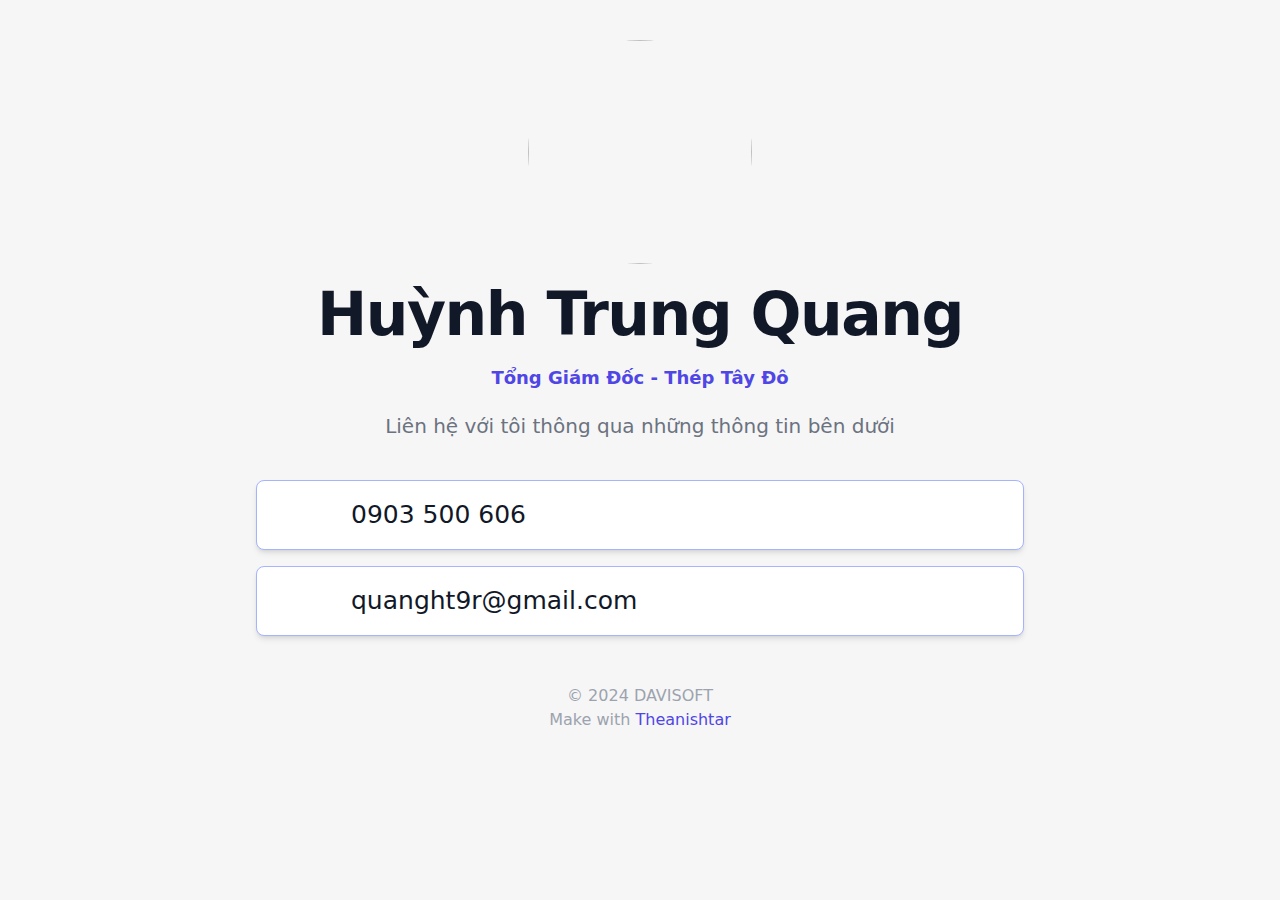
==== bio.html @ de07bd2e "init scipt bio link" ====
<!DOCTYPE html>
<html lang="en">

<head>
  <meta charset="UTF-8">
  <meta name="viewport" content="width=device-width, initial-scale=1.0">
  <title>Document</title>
  <link rel="stylesheet" href="./assets/css/index.css">
</head>

<body>
  <div bis_skin_checked="1">
    <div class="mx-auto max-w-7xl py-16 px-4 sm:py-10 sm:px-6 lg:px-8" bis_skin_checked="1">
      <div class="text-center" bis_skin_checked="1">

        <img class="mx-auto h-40 w-40 rounded-full xl:h-56 xl:w-56" src="./assets/img/avt.png" alt="" id="avatar">

        <p class="mt-5 text-4xl font-bold tracking-tight text-gray-900 sm:text-5xl lg:text-6xl" id="fullname">
          Huỳnh Trung Quang
        </p>

        <h2 class="text-lg font-semibold text-indigo-600 mt-5" id="position">
          Tổng Giám Đốc - Thép Tây Đô
        </h2>

        <p class="mx-auto mt-5 max-w-xl text-xl text-gray-500">
          Liên hệ với tôi thông qua những thông tin bên dưới
        </p>

      </div>
    </div>
  </div>

  <section>
    <div class="mx-auto max-w-7xl px-4 sm:px-6 lg:px-8" bis_skin_checked="1">
      <div class="mx-auto max-w-3xl" bis_skin_checked="1">
        <div class="grid grid-cols-1 gap-4 sm:grid-cols-2" bis_skin_checked="1">

          <div
            class="relative flex items-center space-x-3 rounded-lg border border-indigo-300 bg-white px-6 py-5 focus-within:ring-2 focus-within:ring-indigo-500 focus-within:ring-offset-2 hover:border-indigo-400 p-4 shadow-md hover:shadow-xl"
            bis_skin_checked="1">
            <div class="min-w-0 flex-1" bis_skin_checked="1">
              <a href="tel:0903500606" class="focus:outline-none frame-contact">
                <p class="icon text-xl"><img src="./assets/img/phone.png" alt="" srcset=""></p>
                <p class=" text-xl font-medium text-gray-900" id="phone">0903 500 606</p>
              </a>
            </div>
          </div>


          <div id="zalo"
            class="social relative flex items-center space-x-3 rounded-lg border border-indigo-300 bg-white px-6 py-5 focus-within:ring-2 focus-within:ring-indigo-500 focus-within:ring-offset-2 hover:border-indigo-400 p-4 shadow-md hover:shadow-xl"
            bis_skin_checked="1">
            <div class="min-w-0 flex-1" bis_skin_checked="1">
              <a href="https://zalo.me/0912500606" class="focus:outline-none frame-contact url">
                <p class="icon text-xl"><img src="./assets/img/zalo.png" alt="" srcset=""></p>
                <p class="text text-xl font-medium text-gray-900">0912 500 606</p>
              </a>
            </div>
          </div>

          <div id="facebook"
            class="social relative flex items-center space-x-3 rounded-lg border border-indigo-300 bg-white px-6 py-5 focus-within:ring-2 focus-within:ring-indigo-500 focus-within:ring-offset-2 hover:border-indigo-400 p-4 shadow-md hover:shadow-xl"
            bis_skin_checked="1">
            <div class="min-w-0 flex-1" bis_skin_checked="1">
              <a href="https://zalo.me/0912500606" class="focus:outline-none frame-contact url">
                <p class="icon text-xl"><img src="./assets/img/facebook.png" alt="" srcset=""></p>
                <p class="text-xl font-medium text-gray-900 text">Quang Huynh Trung</p>
              </a>
            </div>
          </div>

          <div id="instagram"
            class="social relative flex items-center space-x-3 rounded-lg border border-indigo-300 bg-white px-6 py-5 focus-within:ring-2 focus-within:ring-indigo-500 focus-within:ring-offset-2 hover:border-indigo-400 p-4 shadow-md hover:shadow-xl"
            bis_skin_checked="1">
            <div class="min-w-0 flex-1" bis_skin_checked="1">
              <a href="https://zalo.me/0912500606" class="focus:outline-none frame-contact url">
                <p class="icon text-xl"><img src="./assets/img/Instagram_icon.png" alt="" srcset=""></p>
                <p class="text-xl font-medium text-gray-900 text">Quang Huynh Trung</p>
              </a>
            </div>
          </div>

          <!-- <div id="wechat"
            class="social relative flex items-center space-x-3 rounded-lg border border-indigo-300 bg-white px-6 py-5 focus-within:ring-2 focus-within:ring-indigo-500 focus-within:ring-offset-2 hover:border-indigo-400 p-4 shadow-md hover:shadow-xl"
            bis_skin_checked="1">
            <div class="min-w-0 flex-1" bis_skin_checked="1">
              <a href="" class="focus:outline-none frame-contact url">
                <p class="icon text-xl"><img src="./assets/img/wechat-icon.png" alt="" srcset=""></p>
                <p class=" text-xl font-medium text-gray-900 text">Quang Huynh Trung</p>
              </a>
            </div>
          </div> -->

          <div id="wechat"
            class="social combobox-container relative flex items-center space-x-3 rounded-lg border border-indigo-300 bg-white px-6 py-5 focus-within:ring-2 focus-within:ring-indigo-500 focus-within:ring-offset-2 hover:border-indigo-400 p-4 shadow-md hover:shadow-xl">
            <div class="min-w-0 flex-1" bis_skin_checked="1">
              <div href="" class="focus:outline-none frame-contact">
                <p class="icon text-xl"><img src="./assets/img/wechat-icon.png" alt="" srcset=""></p>
                <label for="content-wechat" class="combobox-label  text-xl font-medium text-gray-900 text">Văn phòng làm
                  việc</label>
              </div>
            </div>

            <input type="checkbox" id="content-wechat">
            <div id="content">
              <img src="" alt="" srcset="" class="qr">
            </div>
          </div>

          <div
            class="relative flex items-center space-x-3 rounded-lg border border-indigo-300 bg-white px-6 py-5 focus-within:ring-2 focus-within:ring-indigo-500 focus-within:ring-offset-2 hover:border-indigo-400 p-4 shadow-md hover:shadow-xl"
            bis_skin_checked="1">
            <div class="min-w-0 flex-1" bis_skin_checked="1">
              <a href="mailto:quanght@gmail.com" class="focus:outline-none frame-contact url">
                <p class="icon text-xl"><img src="./assets/img/mail.png" alt="" srcset=""></p>
                <p class="text-xl font-medium text-gray-900 text" id="email">quanght9r@gmail.com</p>
              </a>
            </div>

          </div>

          <!--  -->

          <!-- <div
            class="combobox-container relative flex items-center space-x-3 rounded-lg border border-indigo-300 bg-white px-6 py-5 focus-within:ring-2 focus-within:ring-indigo-500 focus-within:ring-offset-2 hover:border-indigo-400 p-4 shadow-md hover:shadow-xl">
            <div class="min-w-0 flex-1" bis_skin_checked="1">
              <div href="" class="focus:outline-none frame-contact">
                <p class="icon text-xl"><img src="./assets/img/location.png" alt="" srcset=""></p>
                <label for="toggle" class="combobox-label  text-xl font-medium text-gray-900">Văn phòng làm việc</label>
              </div>
            </div>

            <input type="checkbox" id="toggle">
            <div id="content">
              <iframe
                src="https://www.google.com/maps/embed?pb=!1m18!1m12!1m3!1d982.140045007461!2d105.77196974647649!3d10.053104823419865!2m3!1f0!2f0!3f0!3m2!1i1024!2i768!4f13.1!3m3!1m2!1s0x31a089003dec735d%3A0xe7dcfa05598a8bd6!2zVsSDbiBwaMOybmcgxJHhuqFpIGRp4buHbiBUaMOpcCBUw6J5IMSRw7Q!5e0!3m2!1svi!2s!4v1724636212589!5m2!1svi!2s"
                width="100%" height="450" style="border:0;" allowfullscreen="" loading="lazy"
                referrerpolicy="no-referrer-when-downgrade"></iframe>
            </div>
          </div> -->
        </div>
      </div>
    </div>
  </section>
  <div bis_skin_checked="1">
    <footer>
      <div class="mx-auto max-w-7xl py-12 px-4 sm:px-6 md:flex md:items-center md:justify-center lg:px-8"
        bis_skin_checked="1">
        <div class="mt-8 md:order-1 md:mt-0" bis_skin_checked="1">
          <p class="text-center text-base text-gray-400">
            © 2024 DAVISOFT
          </p>
          <p class="text-center text-base text-gray-400">
            Make with <a href="https://dangth.dev" class="text-indigo-600">Theanishtar</a>
          </p>
        </div>
      </div>
    </footer>
    <!-- <script>
      // Function to fetch and update the data dynamically based on ID
      async function updateEmployeeInfo() {
        // Lấy ID từ URL
        const urlParams = new URLSearchParams(window.location.search);
        const id = urlParams.get('id');

        if (!id) {
          console.error("ID không được cung cấp!");
          return;
        }

        try {
          // Fetch data từ file JSON
          const response = await fetch('./db/user.json'); // Cập nhật đường dẫn file JSON
          const data = await response.json();

          // Tìm thông tin nhân viên theo ID
          const employee = data.find(emp => emp.id === id);

          if (employee) {
            // Cập nhật các phần tử HTML
            document.getElementById('avatar').src = employee.image || './assets/img/default-avatar.png';
            document.getElementById('fullname').textContent = employee.name;
            document.getElementById('position').textContent = employee.position;
            document.getElementById('phone').textContent = employee.phone;
            document.getElementById('phone').parentElement.href = `tel:${employee.phone}`;
            document.title = `Thông tin ${employee.name}`;

            // Cập nhật mạng xã hội (nếu có)
            const socialLinks = employee.social_links;
            socialLinks.forEach(link => {
              if (link.url) {
                const socialElement = document.createElement('p');
                socialElement.innerHTML = `${link.name}: <a href="${link.url}" target="_blank">${link.url}</a>`;
                document.body.appendChild(socialElement); // Thêm vào vị trí mong muốn
              }
            });
          } else {
            console.error("Không tìm thấy nhân viên với ID:", id);
          }
        } catch (error) {
          console.error("Lỗi khi tải dữ liệu:", error);
        }
      }

      // Gọi hàm khi trang được tải
      document.addEventListener('DOMContentLoaded', updateEmployeeInfo);
    </script> -->
    <script src="./script/fillData.js"></script>
</body>

</html>
---- assets/css/index.css ----
:root {
  --accent: 124, 58, 237;
  --accent-gradient: linear-gradient(45deg, rgb(var(--accent)), #da62c4 30%, white 60%)
}

html {
  font-family: system-ui, sans-serif;
  background-color: #f6f6f6
}

code {
  font-family: Menlo, Monaco, Lucida Console, Liberation Mono, DejaVu Sans Mono, Bitstream Vera Sans Mono, Courier New, monospace
}

*,
:before,
:after {
  box-sizing: border-box;
  border-width: 0;
  border-style: solid;
  border-color: #e5e7eb
}

:before,
:after {
  --tw-content: ""
}

html {
  line-height: 1.5;
  -webkit-text-size-adjust: 100%;
  -moz-tab-size: 4;
  -o-tab-size: 4;
  tab-size: 4;
  font-family: ui-sans-serif, system-ui, -apple-system, BlinkMacSystemFont, Segoe UI, Roboto, Helvetica Neue, Arial, Noto Sans, sans-serif, "Apple Color Emoji", "Segoe UI Emoji", Segoe UI Symbol, "Noto Color Emoji";
  font-feature-settings: normal
}

body {
  margin: 0;
  line-height: inherit
}

hr {
  height: 0;
  color: inherit;
  border-top-width: 1px
}

abbr:where([title]) {
  -webkit-text-decoration: underline dotted;
  text-decoration: underline dotted
}

h1,
h2,
h3,
h4,
h5,
h6 {
  font-size: inherit;
  font-weight: inherit
}

a {
  color: inherit;
  text-decoration: inherit
}

b,
strong {
  font-weight: bolder
}

code,
kbd,
samp,
pre {
  font-family: ui-monospace, SFMono-Regular, Menlo, Monaco, Consolas, Liberation Mono, Courier New, monospace;
  font-size: 1em
}

small {
  font-size: 80%
}

sub,
sup {
  font-size: 75%;
  line-height: 0;
  position: relative;
  vertical-align: baseline
}

sub {
  bottom: -.25em
}

sup {
  top: -.5em
}

table {
  text-indent: 0;
  border-color: inherit;
  border-collapse: collapse
}

button,
input,
optgroup,
select,
textarea {
  font-family: inherit;
  font-size: 100%;
  font-weight: inherit;
  line-height: inherit;
  color: inherit;
  margin: 0;
  padding: 0
}

button,
select {
  text-transform: none
}

button,
[type=button],
[type=reset],
[type=submit] {
  -webkit-appearance: button;
  background-color: transparent;
  background-image: none
}

:-moz-focusring {
  outline: auto
}

:-moz-ui-invalid {
  box-shadow: none
}

progress {
  vertical-align: baseline
}

::-webkit-inner-spin-button,
::-webkit-outer-spin-button {
  height: auto
}

[type=search] {
  -webkit-appearance: textfield;
  outline-offset: -2px
}

::-webkit-search-decoration {
  -webkit-appearance: none
}

::-webkit-file-upload-button {
  -webkit-appearance: button;
  font: inherit
}

summary {
  display: list-item
}

blockquote,
dl,
dd,
h1,
h2,
h3,
h4,
h5,
h6,
hr,
figure,
p,
pre {
  margin: 0
}

fieldset {
  margin: 0;
  padding: 0
}

legend {
  padding: 0
}

ol,
ul,
menu {
  list-style: none;
  margin: 0;
  padding: 0
}

textarea {
  resize: vertical
}

input::-moz-placeholder,
textarea::-moz-placeholder {
  opacity: 1;
  color: #9ca3af
}

input::placeholder,
textarea::placeholder {
  opacity: 1;
  color: #9ca3af
}

button,
[role=button] {
  cursor: pointer
}

:disabled {
  cursor: default
}

img,
svg,
video,
canvas,
audio,
iframe,
embed,
object {
  display: block;
  vertical-align: middle
}

img,
video {
  max-width: 100%;
  height: auto
}

[hidden] {
  display: none
}

*,
:before,
:after {
  --tw-border-spacing-x: 0;
  --tw-border-spacing-y: 0;
  --tw-translate-x: 0;
  --tw-translate-y: 0;
  --tw-rotate: 0;
  --tw-skew-x: 0;
  --tw-skew-y: 0;
  --tw-scale-x: 1;
  --tw-scale-y: 1;
  --tw-pan-x: ;
  --tw-pan-y: ;
  --tw-pinch-zoom: ;
  --tw-scroll-snap-strictness: proximity;
  --tw-ordinal: ;
  --tw-slashed-zero: ;
  --tw-numeric-figure: ;
  --tw-numeric-spacing: ;
  --tw-numeric-fraction: ;
  --tw-ring-inset: ;
  --tw-ring-offset-width: 0px;
  --tw-ring-offset-color: #fff;
  --tw-ring-color: rgb(59 130 246 / .5);
  --tw-ring-offset-shadow: 0 0 #0000;
  --tw-ring-shadow: 0 0 #0000;
  --tw-shadow: 0 0 #0000;
  --tw-shadow-colored: 0 0 #0000;
  --tw-blur: ;
  --tw-brightness: ;
  --tw-contrast: ;
  --tw-grayscale: ;
  --tw-hue-rotate: ;
  --tw-invert: ;
  --tw-saturate: ;
  --tw-sepia: ;
  --tw-drop-shadow: ;
  --tw-backdrop-blur: ;
  --tw-backdrop-brightness: ;
  --tw-backdrop-contrast: ;
  --tw-backdrop-grayscale: ;
  --tw-backdrop-hue-rotate: ;
  --tw-backdrop-invert: ;
  --tw-backdrop-opacity: ;
  --tw-backdrop-saturate: ;
  --tw-backdrop-sepia:
}

::backdrop {
  --tw-border-spacing-x: 0;
  --tw-border-spacing-y: 0;
  --tw-translate-x: 0;
  --tw-translate-y: 0;
  --tw-rotate: 0;
  --tw-skew-x: 0;
  --tw-skew-y: 0;
  --tw-scale-x: 1;
  --tw-scale-y: 1;
  --tw-pan-x: ;
  --tw-pan-y: ;
  --tw-pinch-zoom: ;
  --tw-scroll-snap-strictness: proximity;
  --tw-ordinal: ;
  --tw-slashed-zero: ;
  --tw-numeric-figure: ;
  --tw-numeric-spacing: ;
  --tw-numeric-fraction: ;
  --tw-ring-inset: ;
  --tw-ring-offset-width: 0px;
  --tw-ring-offset-color: #fff;
  --tw-ring-color: rgb(59 130 246 / .5);
  --tw-ring-offset-shadow: 0 0 #0000;
  --tw-ring-shadow: 0 0 #0000;
  --tw-shadow: 0 0 #0000;
  --tw-shadow-colored: 0 0 #0000;
  --tw-blur: ;
  --tw-brightness: ;
  --tw-contrast: ;
  --tw-grayscale: ;
  --tw-hue-rotate: ;
  --tw-invert: ;
  --tw-saturate: ;
  --tw-sepia: ;
  --tw-drop-shadow: ;
  --tw-backdrop-blur: ;
  --tw-backdrop-brightness: ;
  --tw-backdrop-contrast: ;
  --tw-backdrop-grayscale: ;
  --tw-backdrop-hue-rotate: ;
  --tw-backdrop-invert: ;
  --tw-backdrop-opacity: ;
  --tw-backdrop-saturate: ;
  --tw-backdrop-sepia:
}

.relative {
  position: relative
}

.mx-auto {
  margin-left: auto;
  margin-right: auto
}

.mt-5 {
  margin-top: 1.25rem
}

.ml-3 {
  margin-left: .75rem
}

.mt-8 {
  margin-top: 2rem
}

.block {
  display: block
}

.flex {
  display: flex
}

.inline-flex {
  display: inline-flex
}

.grid {
  display: grid
}

.h-40 {
  height: 10rem
}

.h-7 {
  height: 1.75rem
}

.w-40 {
  width: 10rem
}

.w-7 {
  width: 1.75rem
}

.min-w-0 {
  min-width: 0px
}

.max-w-7xl {
  max-width: 80rem
}

.max-w-xl {
  max-width: 36rem
}

.max-w-3xl {
  max-width: 48rem
}

.flex-none {
  flex: none
}

.flex-1 {
  flex: 1 1 0%
}

.grid-cols-1 {
  grid-template-columns: repeat(1, minmax(0, 1fr))
}

.items-center {
  align-items: center
}

.justify-center {
  justify-content: center
}

.gap-4 {
  gap: 1rem
}

.space-x-2>:not([hidden])~:not([hidden]) {
  --tw-space-x-reverse: 0;
  margin-right: calc(.5rem * var(--tw-space-x-reverse));
  margin-left: calc(.5rem * calc(1 - var(--tw-space-x-reverse)))
}

.space-x-3>:not([hidden])~:not([hidden]) {
  --tw-space-x-reverse: 0;
  margin-right: calc(.75rem * var(--tw-space-x-reverse));
  margin-left: calc(.75rem * calc(1 - var(--tw-space-x-reverse)))
}

.rounded-md {
  border-radius: .375rem
}

.rounded-full {
  border-radius: 9999px
}

.rounded-lg {
  border-radius: .5rem
}

.border {
  border-width: 1px
}

.border-transparent {
  border-color: transparent
}

.border-indigo-300 {
  --tw-border-opacity: 1;
  border-color: rgb(165 180 252 / var(--tw-border-opacity))
}

.bg-indigo-100 {
  --tw-bg-opacity: 1;
  background-color: rgb(224 231 255 / var(--tw-bg-opacity))
}

.bg-white {
  --tw-bg-opacity: 1;
  background-color: rgb(255 255 255 / var(--tw-bg-opacity))
}

.p-4 {
  padding: 1rem
}

.py-12 {
  padding-top: 3rem;
  padding-bottom: 3rem
}

.px-4 {
  padding-left: 1rem;
  padding-right: 1rem
}

.px-5 {
  padding-left: 1.25rem;
  padding-right: 1.25rem
}

.py-3 {
  padding-top: .75rem;
  padding-bottom: .75rem
}

.py-16 {
  padding-top: 4rem;
  padding-bottom: 4rem
}

.px-6 {
  padding-left: 1.5rem;
  padding-right: 1.5rem
}

.py-5 {
  padding-top: 1.25rem;
  padding-bottom: 1.25rem
}

.text-center {
  text-align: center
}

.text-2xl {
  font-size: 1.5rem;
  line-height: 2rem
}

.text-base {
  font-size: 1rem;
  line-height: 1.5rem
}

.text-4xl {
  font-size: 2.25rem;
  line-height: 2.5rem
}

.text-lg {
  font-size: 1.125rem;
  line-height: 1.75rem
}

.text-xl {
  font-size: 1.25rem;
  line-height: 1.75rem
}

.font-bold {
  font-weight: 700
}

.font-medium {
  font-weight: 500
}

.font-semibold {
  font-weight: 600
}

.tracking-tight {
  letter-spacing: -.025em
}

.text-indigo-300 {
  --tw-text-opacity: 1;
  color: rgb(165 180 252 / var(--tw-text-opacity))
}

.text-indigo-700 {
  --tw-text-opacity: 1;
  color: rgb(67 56 202 / var(--tw-text-opacity))
}

.text-gray-400 {
  --tw-text-opacity: 1;
  color: rgb(156 163 175 / var(--tw-text-opacity))
}

.text-indigo-600 {
  --tw-text-opacity: 1;
  color: rgb(79 70 229 / var(--tw-text-opacity))
}

.text-gray-900 {
  --tw-text-opacity: 1;
  color: rgb(17 24 39 / var(--tw-text-opacity))
}

.text-gray-500 {
  --tw-text-opacity: 1;
  color: rgb(107 114 128 / var(--tw-text-opacity))
}

.shadow {
  --tw-shadow: 0 1px 3px 0 rgb(0 0 0 / .1), 0 1px 2px -1px rgb(0 0 0 / .1);
  --tw-shadow-colored: 0 1px 3px 0 var(--tw-shadow-color), 0 1px 2px -1px var(--tw-shadow-color);
  box-shadow: var(--tw-ring-offset-shadow, 0 0 #0000), var(--tw-ring-shadow, 0 0 #0000), var(--tw-shadow)
}

.shadow-md {
  --tw-shadow: 0 4px 6px -1px rgb(0 0 0 / .1), 0 2px 4px -2px rgb(0 0 0 / .1);
  --tw-shadow-colored: 0 4px 6px -1px var(--tw-shadow-color), 0 2px 4px -2px var(--tw-shadow-color);
  box-shadow: var(--tw-ring-offset-shadow, 0 0 #0000), var(--tw-ring-shadow, 0 0 #0000), var(--tw-shadow)
}

.focus-within\:ring-2:focus-within {
  --tw-ring-offset-shadow: var(--tw-ring-inset) 0 0 0 var(--tw-ring-offset-width) var(--tw-ring-offset-color);
  --tw-ring-shadow: var(--tw-ring-inset) 0 0 0 calc(2px + var(--tw-ring-offset-width)) var(--tw-ring-color);
  box-shadow: var(--tw-ring-offset-shadow), var(--tw-ring-shadow), var(--tw-shadow, 0 0 #0000)
}

.focus-within\:ring-indigo-500:focus-within {
  --tw-ring-opacity: 1;
  --tw-ring-color: rgb(99 102 241 / var(--tw-ring-opacity))
}

.focus-within\:ring-offset-2:focus-within {
  --tw-ring-offset-width: 2px
}

.hover\:border-indigo-400:hover {
  --tw-border-opacity: 1;
  border-color: rgb(129 140 248 / var(--tw-border-opacity))
}

.hover\:bg-indigo-200:hover {
  --tw-bg-opacity: 1;
  background-color: rgb(199 210 254 / var(--tw-bg-opacity))
}

.hover\:shadow-xl:hover {
  --tw-shadow: 0 20px 25px -5px rgb(0 0 0 / .1), 0 8px 10px -6px rgb(0 0 0 / .1);
  --tw-shadow-colored: 0 20px 25px -5px var(--tw-shadow-color), 0 8px 10px -6px var(--tw-shadow-color);
  box-shadow: var(--tw-ring-offset-shadow, 0 0 #0000), var(--tw-ring-shadow, 0 0 #0000), var(--tw-shadow)
}

.focus\:outline-none:focus {
  outline: 2px solid transparent;
  outline-offset: 2px
}

@media (min-width: 640px) {
  /* .sm\:grid-cols-2 {
    grid-template-columns: repeat(2, minmax(0, 1fr))
  } */

  .sm\:px-6 {
    padding-left: 1.5rem;
    padding-right: 1.5rem
  }

  .sm\:py-10 {
    padding-top: 2.5rem;
    padding-bottom: 2.5rem
  }

  .sm\:text-2xl {
    font-size: 1.5rem;
    line-height: 2rem
  }

  .sm\:text-5xl {
    font-size: 3rem;
    line-height: 1
  }
}

@media (min-width: 768px) {
  .md\:order-1 {
    order: 1
  }

  .md\:mt-0 {
    margin-top: 0
  }

  .md\:flex {
    display: flex
  }

  .md\:items-center {
    align-items: center
  }

  .md\:justify-center {
    justify-content: center
  }
}

@media (min-width: 1024px) {
  .lg\:py-16 {
    padding-top: 4rem;
    padding-bottom: 4rem
  }

  .lg\:px-8 {
    padding-left: 2rem;
    padding-right: 2rem
  }

  .lg\:text-6xl {
    font-size: 3.75rem;
    line-height: 1
  }
}

@media (min-width: 1280px) {
  .xl\:h-56 {
    height: 14rem
  }

  .xl\:w-56 {
    width: 14rem
  }
}


.frame-contact {
  display: flex;
}

.frame-contact .text-xl:not(.icon) {
  margin-left: 20px;
  display: flex;
  align-items: center;
  /* Căn giữa theo chiều dọc */
  font-size: 25px;
}

.frame-contact .icon img {
  width: 50px;
}

/* .avatar {
  width: 96px;
  height: 96px;
} */

/* 
Hiện payment */

.alert-message {
  border-radius: 15px;
}

.overlay,
.alert-message {
  transition: opacity 0.3s ease, transform 0.3s ease;
}

.overlay {
  position: fixed;
  top: 0;
  left: 0;
  width: 100%;
  height: 100%;
  background-color: rgba(0, 0, 0, 0.5);
  opacity: 0;
  z-index: 1000;
  pointer-events: none;
}

.alert-message {
  position: fixed;
  top: 50%;
  left: 50%;
  transform: translate(-50%, -50%) scale(0.7);
  background-color: white;
  padding: 20px;
  border: 1px solid #ccc;
  box-shadow: 0 0 10px rgba(0, 0, 0, 0.1);
  z-index: 1001;
  opacity: 0;
  pointer-events: none;
}

.show-overlay {
  opacity: 1;
  pointer-events: auto;
}

.show-alert-message {
  transform: translate(-50%, -50%) scale(1);
  opacity: 1;
  pointer-events: auto;
}

@media (max-width: 480px) {
  /* .alert-message {
    width: 95%;
    padding: 5px;
  } */
}


.combobox-container {
  /* width: 200px; */
  display: block;
}

.combobox-label {
  cursor: pointer;
  /* display: block;
  background-color: #f1f1f1;
  padding: 10px;
  border: 1px solid #ccc; */
}

#content {
  display: none;
  margin-top: 5px;
  padding: 10px;
  /* border: 1px solid #ccc; */
}

input[type="checkbox"] {
  display: none;
}

input[type="checkbox"]:checked~#content {
  display: block;
}

.space-x-3>:not([hidden])~:not([hidden]) {
  all: unset;
}

#content>a {
  color: blue !important;
  text-decoration: underline !important;
  margin-top: 20px;
}

.social {
  display: none;
}
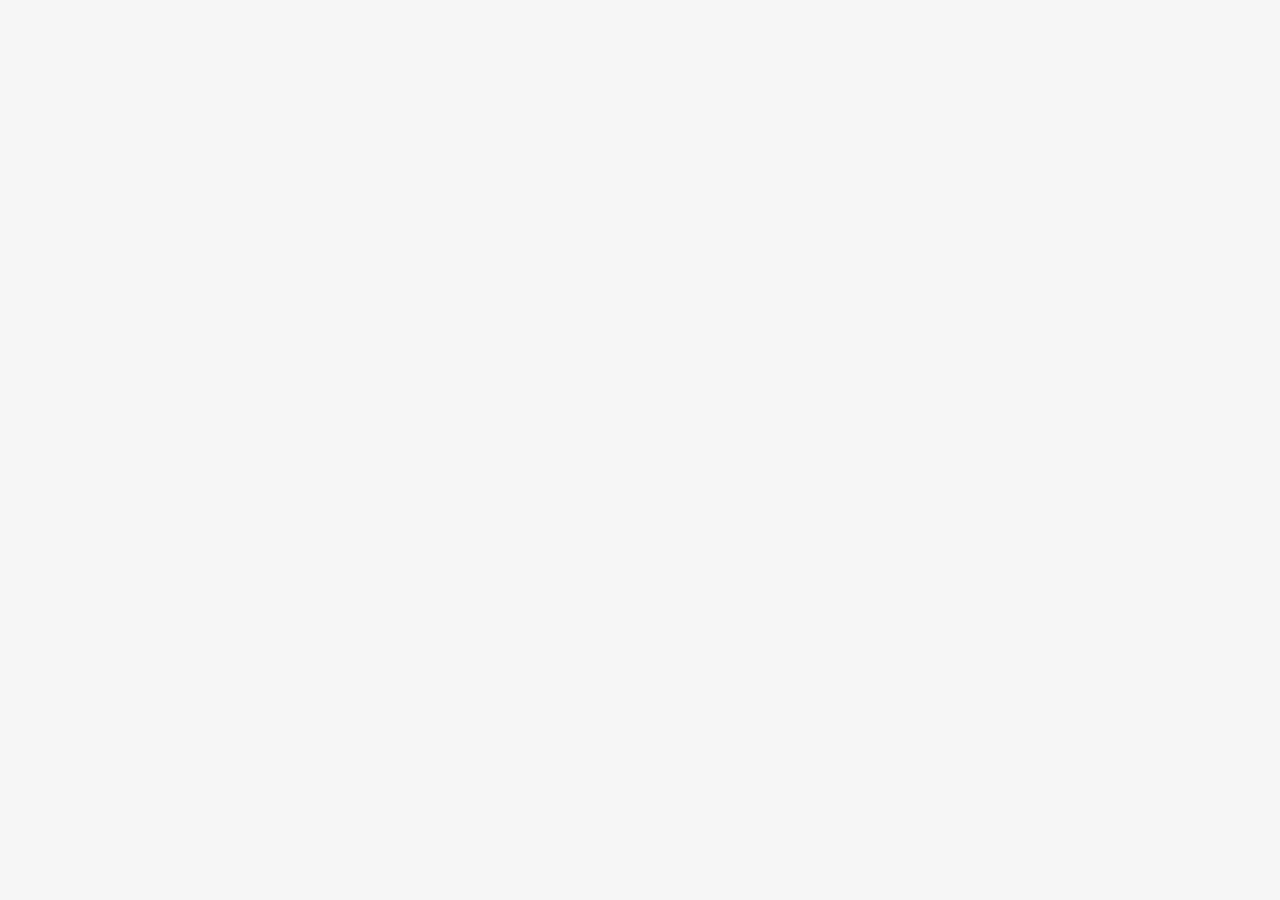
==== commit 4d485fef: "page error" ====
--- a/bio.html
+++ b/bio.html
@@ -13,18 +13,18 @@
     <div class="mx-auto max-w-7xl py-16 px-4 sm:py-10 sm:px-6 lg:px-8" bis_skin_checked="1">
       <div class="text-center" bis_skin_checked="1">
 
-        <img class="mx-auto h-40 w-40 rounded-full xl:h-56 xl:w-56" src="./assets/img/avt.png" alt="" id="avatar">
+        <img class="mx-auto h-40 w-40 rounded-full xl:h-56 xl:w-56" src="" alt="" id="avatar">
 
         <p class="mt-5 text-4xl font-bold tracking-tight text-gray-900 sm:text-5xl lg:text-6xl" id="fullname">
-          Huỳnh Trung Quang
+
         </p>
 
         <h2 class="text-lg font-semibold text-indigo-600 mt-5" id="position">
-          Tổng Giám Đốc - Thép Tây Đô
+
         </h2>
 
         <p class="mx-auto mt-5 max-w-xl text-xl text-gray-500">
-          Liên hệ với tôi thông qua những thông tin bên dưới
+
         </p>
 
       </div>
@@ -40,9 +40,9 @@
             class="relative flex items-center space-x-3 rounded-lg border border-indigo-300 bg-white px-6 py-5 focus-within:ring-2 focus-within:ring-indigo-500 focus-within:ring-offset-2 hover:border-indigo-400 p-4 shadow-md hover:shadow-xl"
             bis_skin_checked="1">
             <div class="min-w-0 flex-1" bis_skin_checked="1">
-              <a href="tel:0903500606" class="focus:outline-none frame-contact">
+              <a href="" class="focus:outline-none frame-contact">
                 <p class="icon text-xl"><img src="./assets/img/phone.png" alt="" srcset=""></p>
-                <p class=" text-xl font-medium text-gray-900" id="phone">0903 500 606</p>
+                <p class=" text-xl font-medium text-gray-900" id="phone"> </p>
               </a>
             </div>
           </div>
@@ -52,9 +52,9 @@
             class="social relative flex items-center space-x-3 rounded-lg border border-indigo-300 bg-white px-6 py-5 focus-within:ring-2 focus-within:ring-indigo-500 focus-within:ring-offset-2 hover:border-indigo-400 p-4 shadow-md hover:shadow-xl"
             bis_skin_checked="1">
             <div class="min-w-0 flex-1" bis_skin_checked="1">
-              <a href="https://zalo.me/0912500606" class="focus:outline-none frame-contact url">
+              <a href="" class="focus:outline-none frame-contact url">
                 <p class="icon text-xl"><img src="./assets/img/zalo.png" alt="" srcset=""></p>
-                <p class="text text-xl font-medium text-gray-900">0912 500 606</p>
+                <p class="text text-xl font-medium text-gray-900"></p>
               </a>
             </div>
           </div>
@@ -112,9 +112,9 @@
             class="relative flex items-center space-x-3 rounded-lg border border-indigo-300 bg-white px-6 py-5 focus-within:ring-2 focus-within:ring-indigo-500 focus-within:ring-offset-2 hover:border-indigo-400 p-4 shadow-md hover:shadow-xl"
             bis_skin_checked="1">
             <div class="min-w-0 flex-1" bis_skin_checked="1">
-              <a href="mailto:quanght@gmail.com" class="focus:outline-none frame-contact url">
+              <a href=" " class="focus:outline-none frame-contact url">
                 <p class="icon text-xl"><img src="./assets/img/mail.png" alt="" srcset=""></p>
-                <p class="text-xl font-medium text-gray-900 text" id="email">quanght9r@gmail.com</p>
+                <p class="text-xl font-medium text-gray-900 text" id="email"> </p>
               </a>
             </div>
 
